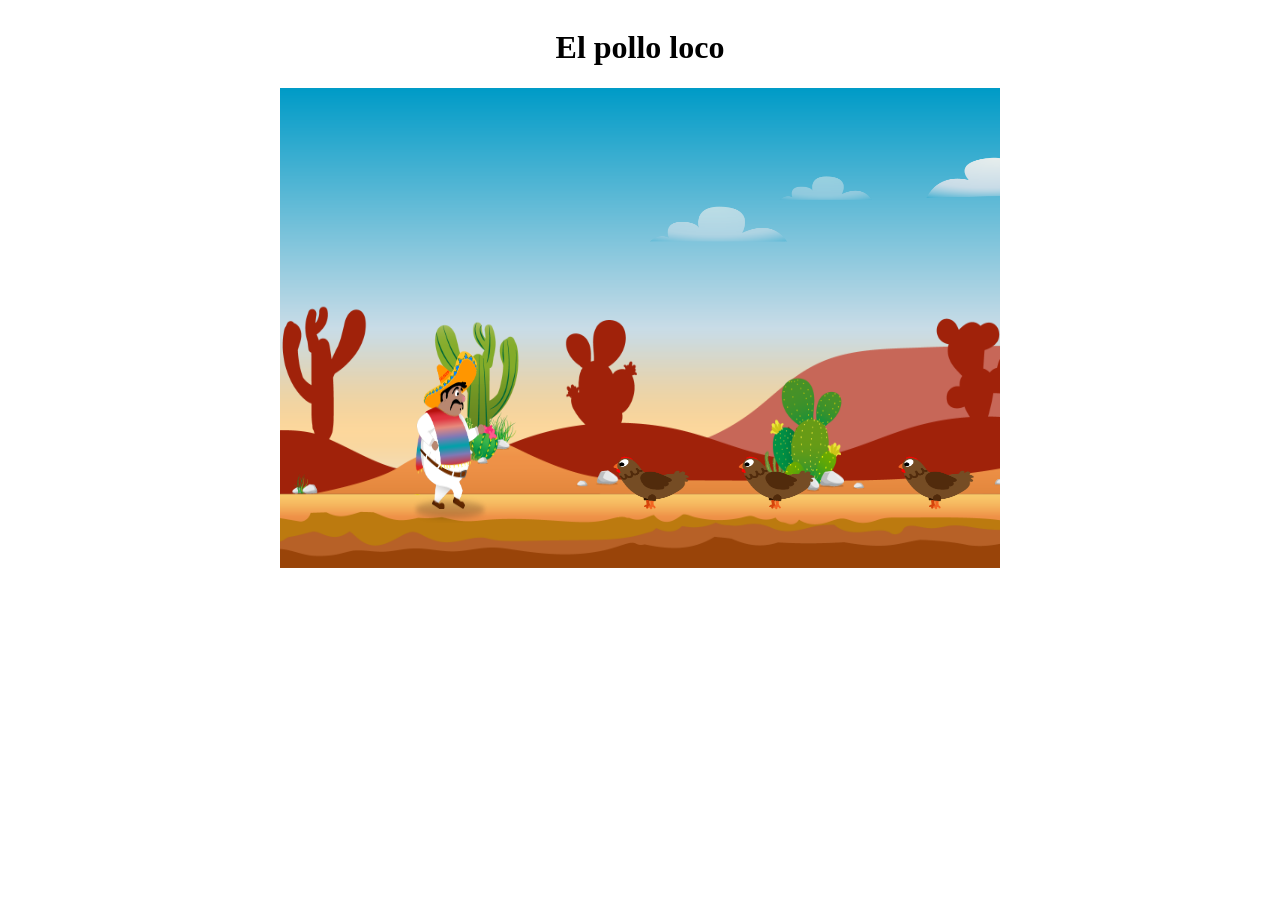
==== index.html @ 363edc3b "integrate core game logic (keyboard input, walking animation)" ====
<!DOCTYPE html>
<html lang="en">
<head>
    <meta charset="UTF-8">
    <meta name="viewport" content="width=device-width, initial-scale=1.0">
    <link rel="stylesheet" href="style.css">
    <title>El pollo loco</title>
    <script src="models/movable-object.class.js"></script>
    <script src="models/character.class.js"></script>
    <script src="models/chicken.class.js"></script>
    <script src="models/cloud.class.js"></script>
    <script src="models/world.class.js"></script>
    <script src="models/background-object.class.js"></script>
    <script src="models/keyboard.class.js"></script>
    <script src="js/game.js"></script>

</head>
<body onload="init()">
    <h1>El pollo loco</h1>

    <canvas id="canvas" width="720" height="480">

    </canvas>
</body>
</html>
---- style.css ----
body {
    display: flex;
    flex-direction: column;
    align-items: center;
}

canvas {
    background-color: black;
}
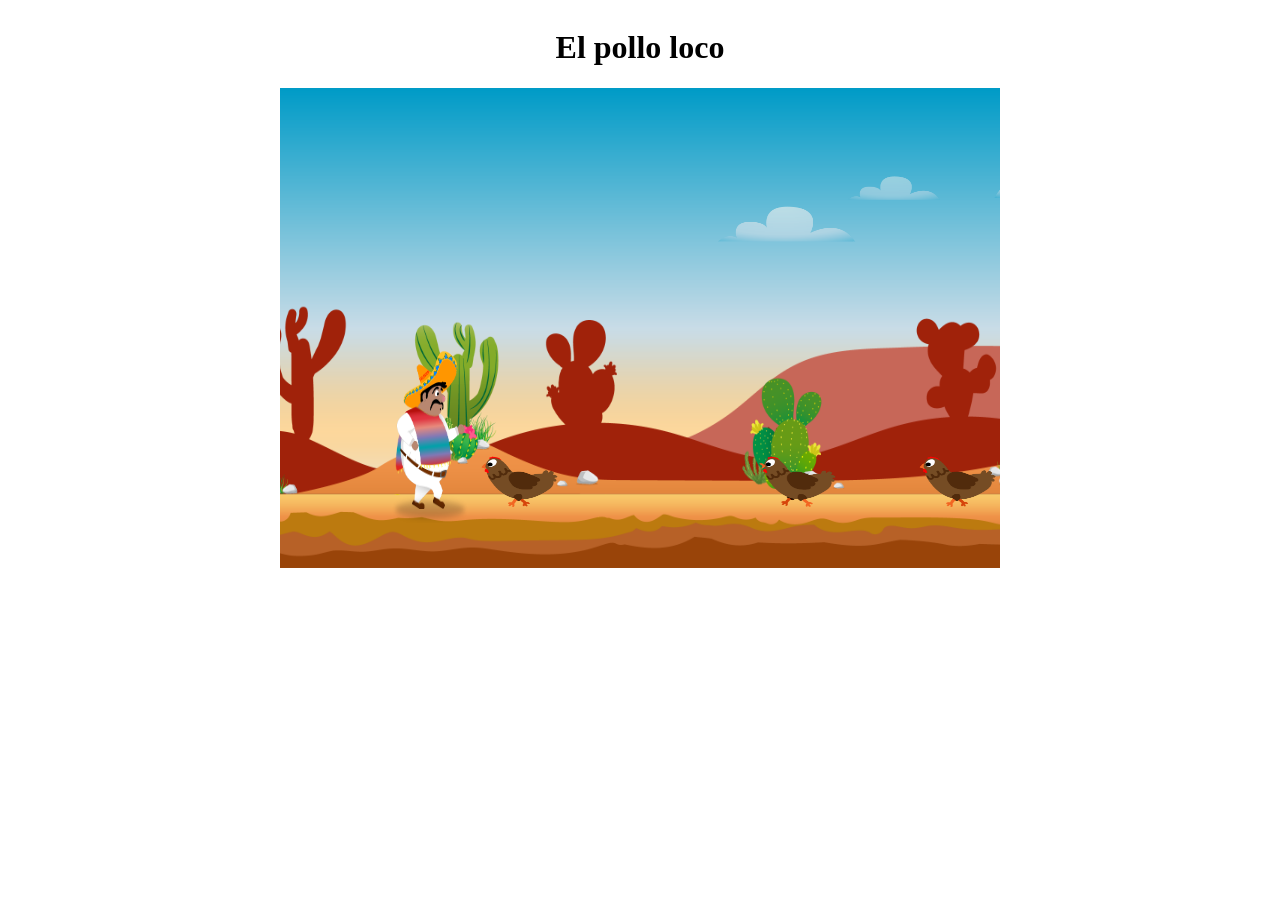
==== commit 67234e85: "Add background object and end boss to level" ====
--- a/index.html
+++ b/index.html
@@ -12,6 +12,9 @@
     <script src="models/world.class.js"></script>
     <script src="models/background-object.class.js"></script>
     <script src="models/keyboard.class.js"></script>
+    <script src="models/level.class.js"></script>
+    <script src="models/endboss.class.js"></script>
+    <script src="levels/level1.js"></script>
     <script src="js/game.js"></script>
 
 </head>
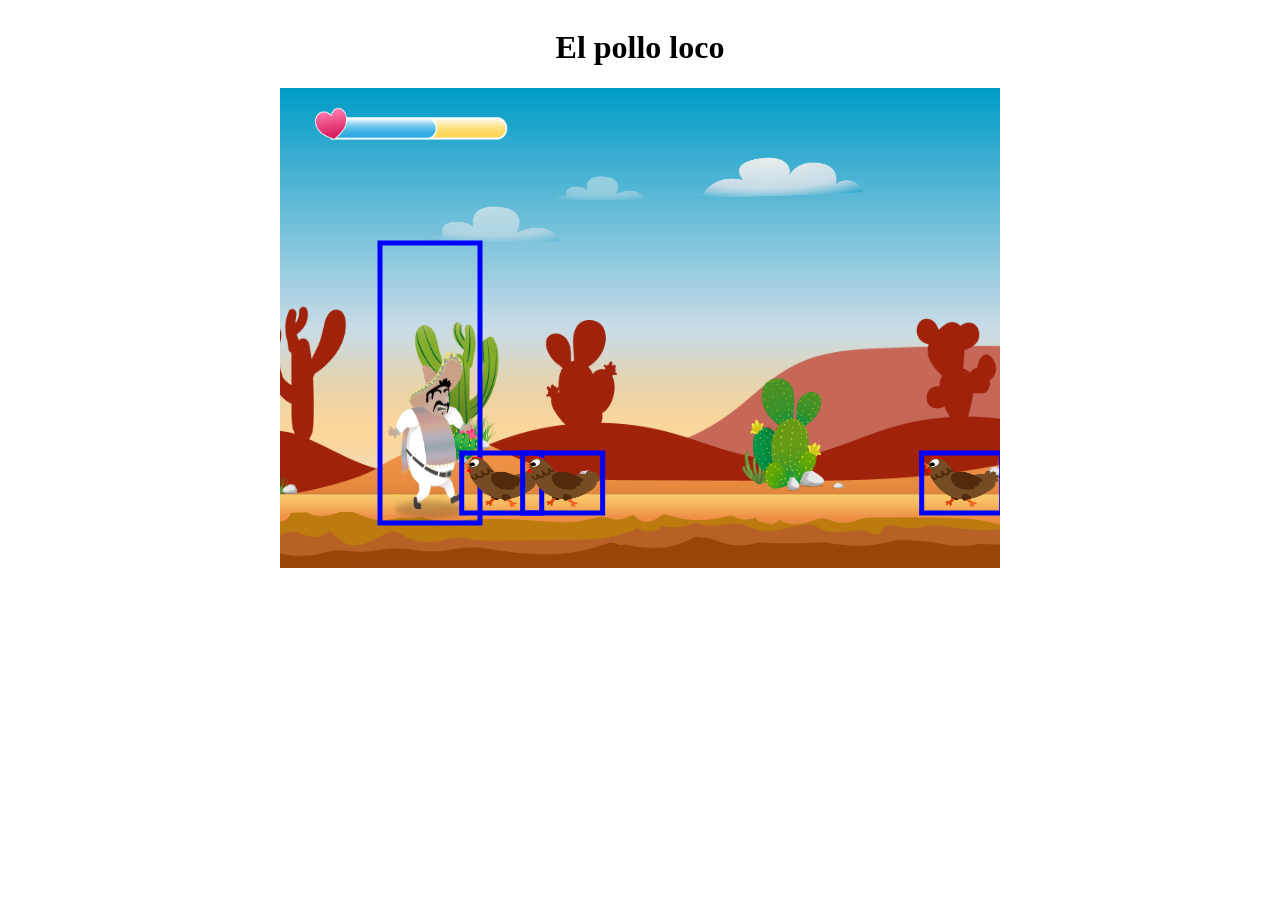
==== commit 81665b16: "Refactor: add images and restructure character code" ====
--- a/index.html
+++ b/index.html
@@ -5,10 +5,12 @@
     <meta name="viewport" content="width=device-width, initial-scale=1.0">
     <link rel="stylesheet" href="style.css">
     <title>El pollo loco</title>
+    <script src="models/drawable-object.class.js"></script>
     <script src="models/movable-object.class.js"></script>
     <script src="models/character.class.js"></script>
     <script src="models/chicken.class.js"></script>
     <script src="models/cloud.class.js"></script>
+    <script src="models/status-bar.class.js"></script>
     <script src="models/world.class.js"></script>
     <script src="models/background-object.class.js"></script>
     <script src="models/keyboard.class.js"></script>
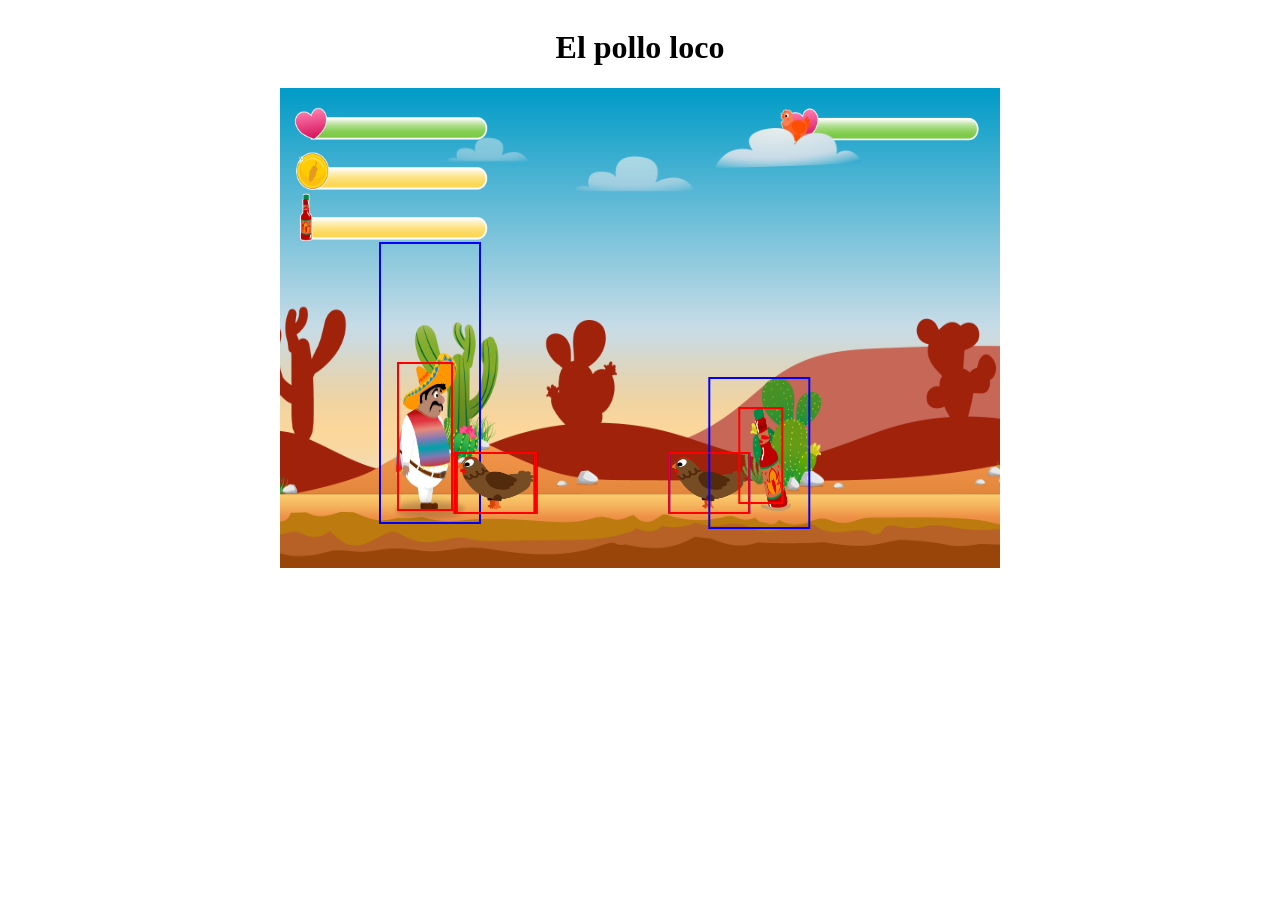
==== commit 28be9cbe: "integrate throw logic and added statusbar" ====
--- a/index.html
+++ b/index.html
@@ -13,8 +13,10 @@
     <script src="models/status-bar.class.js"></script>
     <script src="models/world.class.js"></script>
     <script src="models/background-object.class.js"></script>
+    <script src="models/collect-bottles.class.js"></script>
     <script src="models/keyboard.class.js"></script>
     <script src="models/level.class.js"></script>
+    <script src="models/throwable-object.class.js"></script>
     <script src="models/endboss.class.js"></script>
     <script src="levels/level1.js"></script>
     <script src="js/game.js"></script>
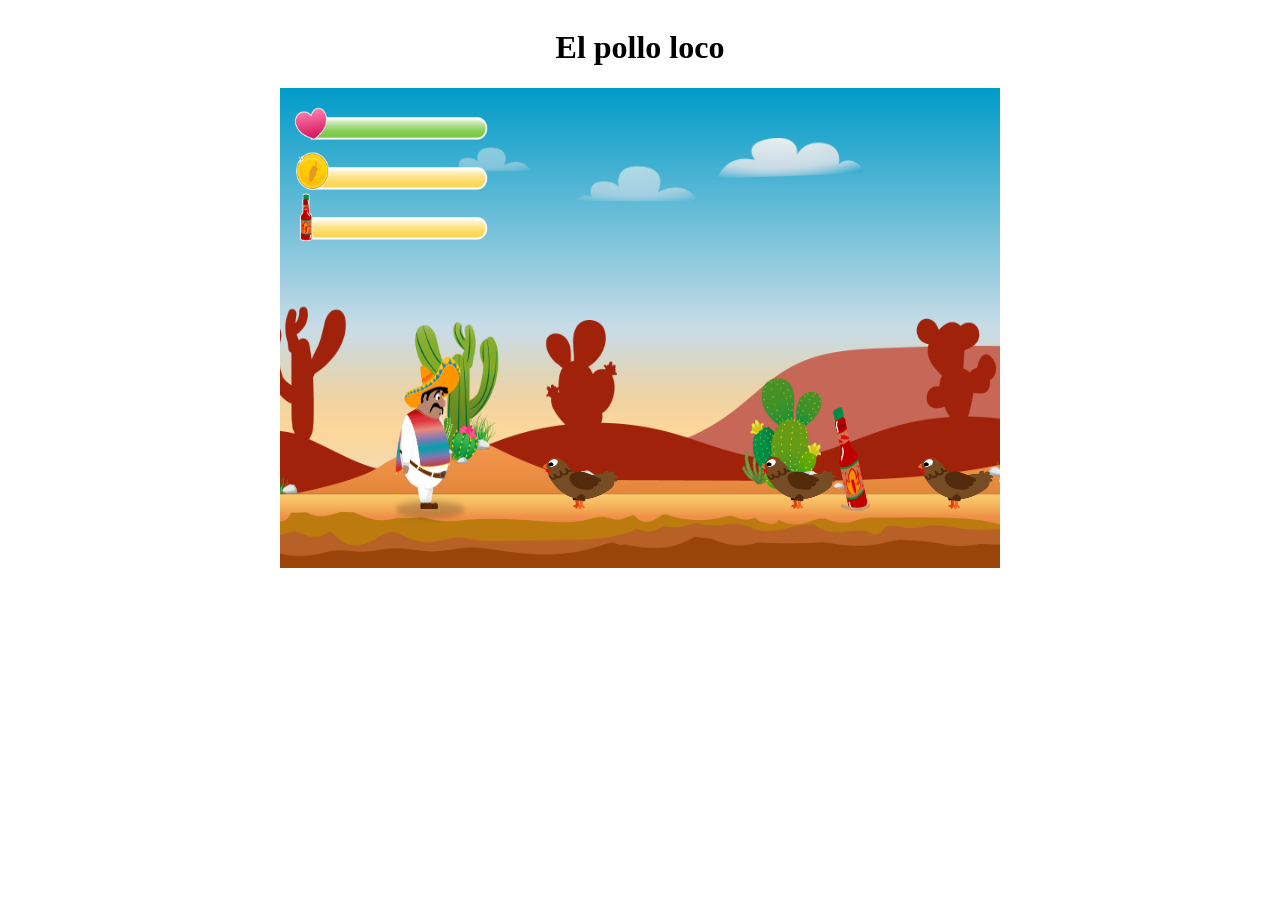
==== commit 61dfaef3: "implement major gameplay updates and improve core logic" ====
--- a/index.html
+++ b/index.html
@@ -7,18 +7,30 @@
     <title>El pollo loco</title>
     <script src="models/drawable-object.class.js"></script>
     <script src="models/movable-object.class.js"></script>
+
     <script src="models/character.class.js"></script>
+    <script src="js-section/character-logic.js"></script>
+
     <script src="models/chicken.class.js"></script>
+    <script src="models/endboss.class.js"></script>
+
+    <script src="models/collect-bottles.class.js"></script>
+    <script src="models/collect-coins.class.js"></script>
+
     <script src="models/cloud.class.js"></script>
+    <script src="models/background-object.class.js"></script>
+
+    <script src="models/level.class.js"></script>
+    <script src="levels/level1.js"></script>
+
     <script src="models/status-bar.class.js"></script>
+    <script src="models/keyboard.class.js"></script>
+    <script src="models/throwable-object.class.js"></script>
+
     <script src="models/world.class.js"></script>
-    <script src="models/background-object.class.js"></script>
-    <script src="models/collect-bottles.class.js"></script>
-    <script src="models/keyboard.class.js"></script>
-    <script src="models/level.class.js"></script>
-    <script src="models/throwable-object.class.js"></script>
-    <script src="models/endboss.class.js"></script>
-    <script src="levels/level1.js"></script>
+    <script src="js-section/world-loops.js"></script>
+    <script src="js-section/world-collision.js"></script>
+    
     <script src="js/game.js"></script>
 
 </head>
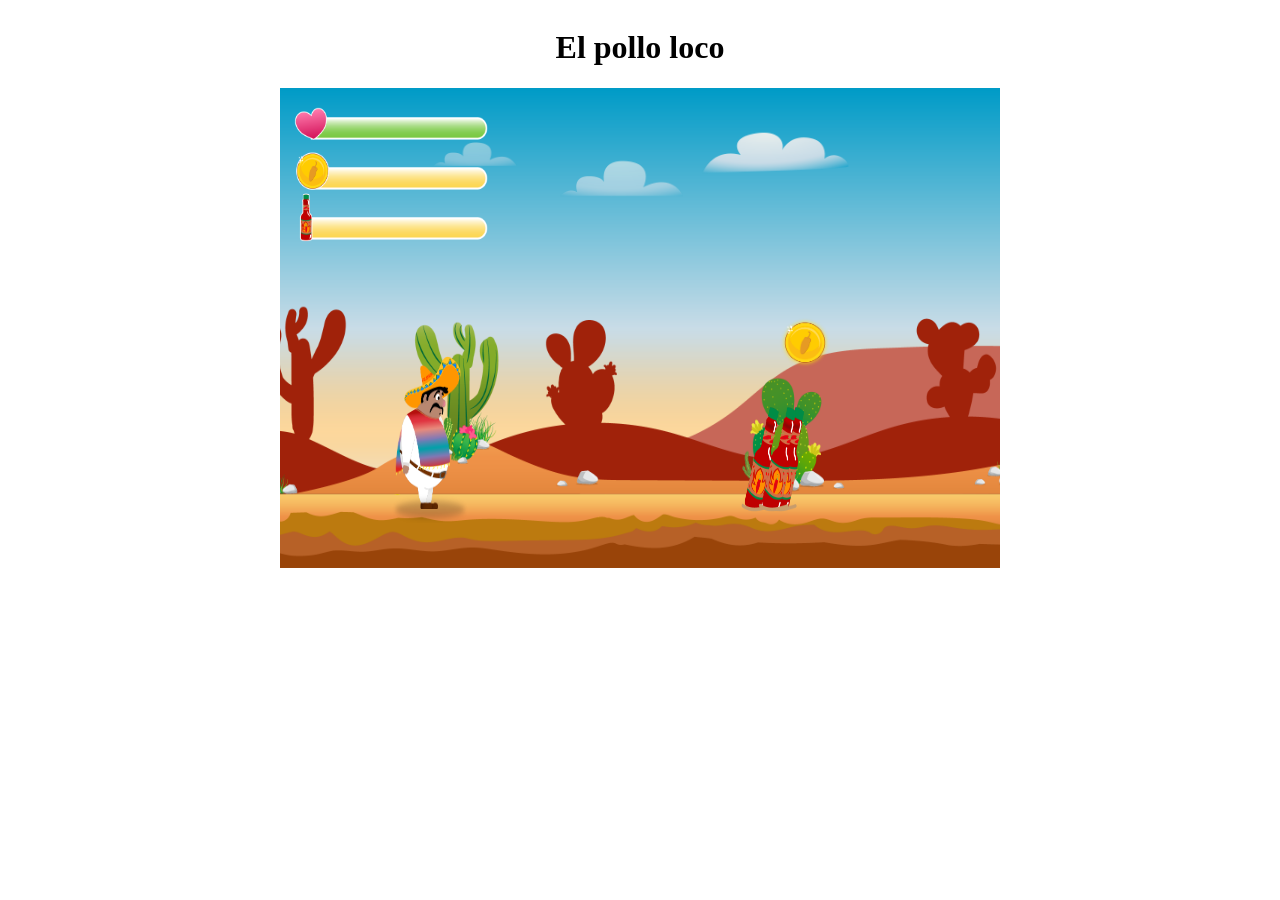
==== commit 5a63d2a0: "Add new enemy type: SmallChicken with movement, jump, and death behavior" ====
--- a/index.html
+++ b/index.html
@@ -12,6 +12,7 @@
     <script src="js-section/character-logic.js"></script>
 
     <script src="models/chicken.class.js"></script>
+    <script src="models/small-chicken.class.js"></script>
     <script src="models/endboss.class.js"></script>
 
     <script src="models/collect-bottles.class.js"></script>
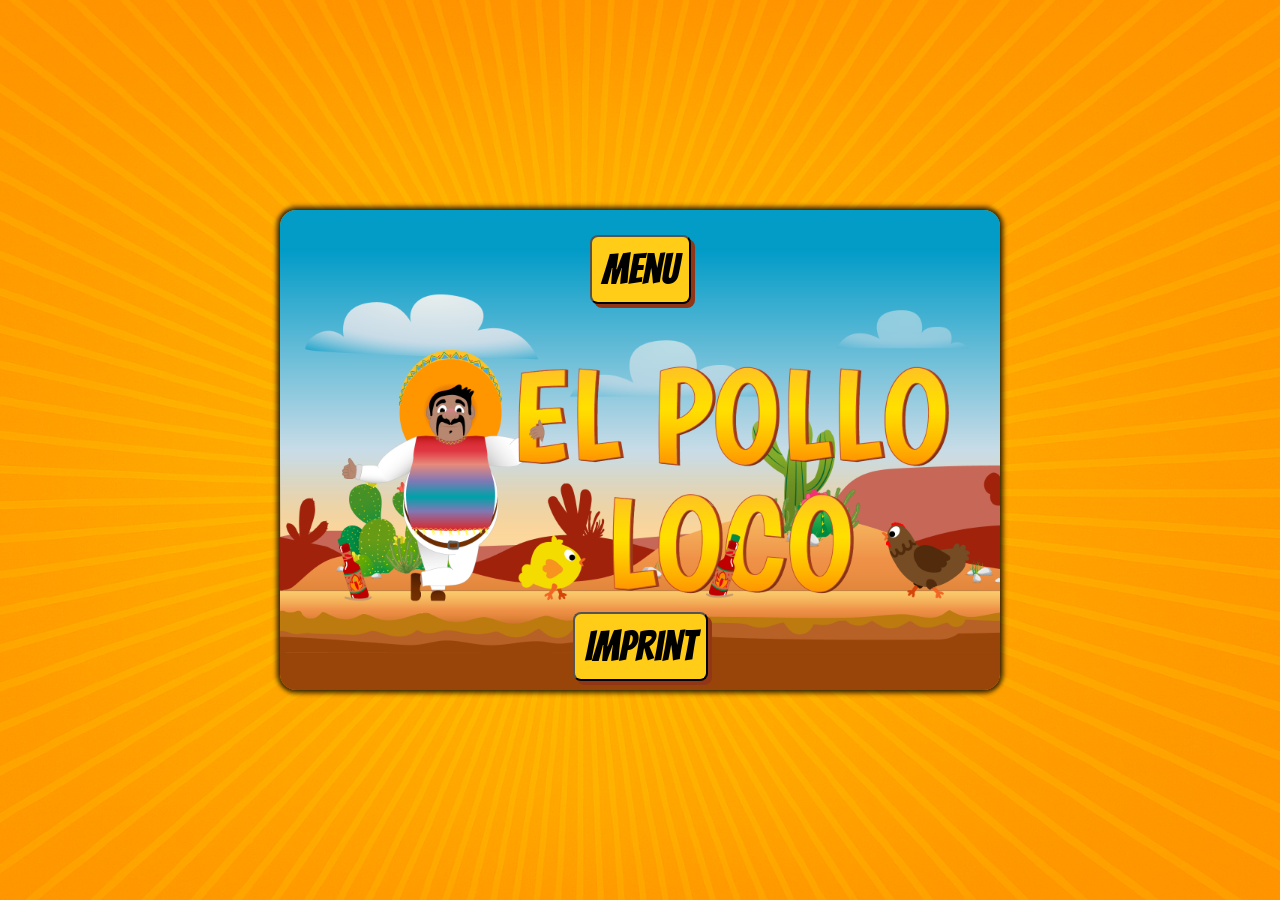
==== commit 1078cafd: "chore: finalization of the project" ====
--- a/index.html
+++ b/index.html
@@ -1,45 +1,31 @@
 <!DOCTYPE html>
-<html lang="en">
-<head>
-    <meta charset="UTF-8">
-    <meta name="viewport" content="width=device-width, initial-scale=1.0">
-    <link rel="stylesheet" href="style.css">
-    <title>El pollo loco</title>
-    <script src="models/drawable-object.class.js"></script>
-    <script src="models/movable-object.class.js"></script>
+<html lang="en" translate="no">
+  <head>
+    <meta charset="UTF-8" />
+    <meta name="viewport" content="width=device-width, initial-scale=1.0" />
+    <meta name="google" content="notranslate" />
+    <title>El Pollo Loco</title>
 
-    <script src="models/character.class.js"></script>
-    <script src="js-section/character-logic.js"></script>
+    <link rel="stylesheet" href="style.css" />
+    <link rel="icon" href="icons/favicon.png" type="image/x-icon" />
 
-    <script src="models/chicken.class.js"></script>
-    <script src="models/small-chicken.class.js"></script>
-    <script src="models/endboss.class.js"></script>
+    <script src="script.js"></script>
+  </head>
+  <body class="body-index">
+    <div class="overlay-rotate-device" id="overlay_rotate_device">
+      <img src="icons/rotate-device.png" alt="rotate phone icon" />
+    </div>
+    <div class="start-screen" id="start_screen">
+      <img class="start-screen-background" src="img/img/9_intro_outro_screens/Background.png" alt="Background Image" />
+      <div class="start-container">
+        <img src="img/img/9_intro_outro_screens/start/startscreen_1.png" alt="Start Screen" />
+        <nav class="start-nav">
+          <button title="Menu" class="btn-desktop" onclick="navigateTo('menu.html')">Menu</button>
 
-    <script src="models/collect-bottles.class.js"></script>
-    <script src="models/collect-coins.class.js"></script>
+          <button title="Imprint" class="btn-desktop" onclick="navigateTo('imprint.html')">Imprint</button>
+        </nav>
+      </div>
+    </div>
+  </body>
+</html>
 
-    <script src="models/cloud.class.js"></script>
-    <script src="models/background-object.class.js"></script>
-
-    <script src="models/level.class.js"></script>
-    <script src="levels/level1.js"></script>
-
-    <script src="models/status-bar.class.js"></script>
-    <script src="models/keyboard.class.js"></script>
-    <script src="models/throwable-object.class.js"></script>
-
-    <script src="models/world.class.js"></script>
-    <script src="js-section/world-loops.js"></script>
-    <script src="js-section/world-collision.js"></script>
-    
-    <script src="js/game.js"></script>
-
-</head>
-<body onload="init()">
-    <h1>El pollo loco</h1>
-
-    <canvas id="canvas" width="720" height="480">
-
-    </canvas>
-</body>
-</html>
--- a/style.css
+++ b/style.css
@@ -1,9 +1,272 @@
-body {
+* {
+  margin: 0;
+  font-family: 'Bangers', cursive;
+}
+
+@font-face {
+  font-family: 'Bangers';
+  src: url('font/Bangers-Regular.ttf') format('truetype');
+  font-weight: normal;
+  font-style: normal;
+  font-display: swap;
+}
+
+.body-index {
+  min-height: 100dvh;
+  width: 100%;
+  position: relative;
+}
+
+canvas {
+  background-color: black;
+  border-radius: 16px;
+  box-shadow: 4px 0 4px rgba(0, 0, 0, 0.5), -4px 0 4px rgba(0, 0, 0, 0.5), 0 4px 4px rgba(0, 0, 0, 0.5), 0 -4px 4px rgba(0, 0, 0, 0.5);
+}
+
+h1 {
+  font-size: var(--font-size-44-54);
+  letter-spacing: 2px;
+  text-shadow: 4px 4px 4px rgba(0, 0, 0, 0.5);
+  padding-bottom: 24px;
+}
+
+h2 {
+  padding-top: 22px;
+  font-size: var(--font-size-34-38);
+}
+
+:root {
+  --font-size-32-48: clamp(32px, 28.8px + 1vw, 48px);
+  --font-size-22-28: clamp(22px, 20.8px + 0.375vw, 28px);
+  --font-size-44-54: clamp(44px, 42px + 0.625vw, 54px);
+  --font-size-18-24: clamp(18px, 16.8px + 0.375vw, 24px);
+  --font-size-34-38: clamp(34px, 33.2px + 0.25vw, 38px);
+
+  --primary-bg-color: #ffcc18;
+  --arrow-back-size: clamp(64px, 60.8px + 1vw, 80px);
+  --padding-top-nav: clamp(5px, -10.2381px + 4.7619vw, 25px);
+  --image-size-loose: clamp(270px, 251px + 5.9375vw, 365px);
+  --image-size-win: clamp(215px, 195px + 6.25vw, 315px);
+}
+
+.start-screen {
+  position: relative;
+  display: flex;
+  flex-direction: column;
+  align-items: center;
+  justify-content: center;
+  height: 100dvh;
+  width: 100%;
+}
+
+.start-screen-background,
+.menu-screen-background,
+.game-screen-background,
+.imprint-background {
+  width: 100%;
+  height: 100dvh;
+  object-fit: cover;
+}
+
+.start-container,
+.menu-container {
+  position: absolute;
+  overflow: hidden;
+  max-width: 720px;
+  max-height: 480px;
+  margin-inline: 15px;
+  height: 480px;
+  border-radius: 16px;
+  box-shadow: 4px 0 4px rgba(0, 0, 0, 0.5), -4px 0 4px rgba(0, 0, 0, 0.5), 0 4px 4px rgba(0, 0, 0, 0.5), 0 -4px 4px rgba(0, 0, 0, 0.5);
+}
+
+.start-container {
+  display: flex;
+  align-items: flex-start;
+  justify-content: center;
+  background-image: linear-gradient(
+    to bottom,
+    #029cc7 0%,
+    #029cc7 10%,
+    #029cc7 20%,
+    #029cc7 30%,
+    #029cc7 40%,
+    #994409 60%,
+    #994409 70%,
+    #994409 80%,
+    #994409 90%,
+    #994409 100%
+  );
+  background-repeat: no-repeat;
+  background-position: center;
+  background-size: cover;
+}
+
+.start-container img {
+  width: 100%;
+  object-fit: contain;
+  height: 100%;
+}
+
+.start-nav {
+  display: flex;
+  flex-direction: column; 
+  justify-content: center;
+  align-items: center;
+  width: 100%;
+  gap: 308px;
+}
+
+.start-nav {
+  position: absolute;
+  padding-top: var(--padding-top-nav);
+}
+
+.menu-nav {
+  display: flex;
+  justify-content: center;
+  align-items: center;
+  width: 100%;
+  gap: 30px;
+}
+
+.overlay-rotate-device {
+  position: absolute;
+  z-index: 10;
+  height: 100dvh;
+  width: 100%;
+  background-color: rgba(0, 0, 0);
+  display: none;
+  justify-content: center;
+  align-items: center;
+}
+
+.overlay-rotate-device img {
+  width: 255px;
+  aspect-ratio: 1 / 1;
+}
+
+.btn-desktop {
+  display: grid;
+  place-items: center;
+  font-size: 42px;
+  padding: 10px;
+  border-radius: 8px;
+  background-color: var(--primary-bg-color);
+  box-shadow: 4px 4px 0 rgb(145, 54, 22);
+  cursor: pointer;
+   transition: transform 0.1s ease;
+}
+
+.btn-desktop:hover {
+  transform: scale(1.05);
+}
+
+.btn-desktop:active {
+  transform: scale(0.95);
+}
+
+.d-none {
+  display: none;
+}
+
+.d-flex {
+  display: flex;
+}
+
+::-webkit-scrollbar {
+  width: 5px;
+}
+
+::-webkit-scrollbar-track {
+  background-color: transparent;
+}
+
+::-webkit-scrollbar-thumb {
+  background: black;
+  border-radius: 10px;
+}
+
+@media screen and (min-width: 1921px) and (max-height: 768px) and (orientation: landscape) {
+  .play-container,
+  .start-container,
+  .menu-container,
+  .canvas,
+  .game-screen {
+    height: auto;
+  }
+}
+
+@media screen and (max-height: 768px) and (orientation: landscape) {
+  .play-container,
+  .start-container,
+  .menu-container,
+  .canvas,
+  .game-screen {
+    width: 100%;
+    height: auto;
+  }
+}
+
+@media screen and (max-height: 768px) and (orientation: landscape) {
+  .play-container,
+  .start-container,
+  .menu-container,
+  .canvas,
+  .game-screen {
+    width: 100%;
+    height: unset;
+  }
+}
+
+@media screen and (min-height: 374px) and (max-height: 711px) and (orientation: landscape) {
+  .play-container,
+  .start-container,
+  .menu-container,
+  .canvas,
+  .game-screen {
+    height: 100%;
+  }
+}
+
+@media (max-width: 768px) and (orientation: portrait) and (pointer: coarse) {
+  .overlay-rotate-device {
     display: flex;
-    flex-direction: column;
-    align-items: center;
-}
-
-canvas {
-    background-color: black;
-}+  }
+}
+
+@media screen and (max-width: 768px) {
+  ::-webkit-scrollbar {
+    display: none;
+  }
+}
+
+@media screen and (max-width: 740px) and (orientation: portrait) {
+  .start-container,
+  .menu-container,
+  .game-screen,
+  .canvas {
+    width: clamp(320px, 15.2381px + 95.2381vw, 720px);
+    height: clamp(213.33px, 10.1529px + 63.4929vw, 480px);
+  }
+
+  .btn-desktop {
+    font-size: 26px;
+  }
+}
+
+@media screen and (min-width: 321px) and (max-width: 740px) and (orientation: landscape) {
+  .start-container,
+  .menu-container,
+  .game-screen,
+  .imprint-main,
+  .canvas {
+    height: 100dvh;
+    width: 100%;
+    border-radius: unset;
+  }
+
+  .btn-desktop {
+    font-size: 26px;
+  }
+}
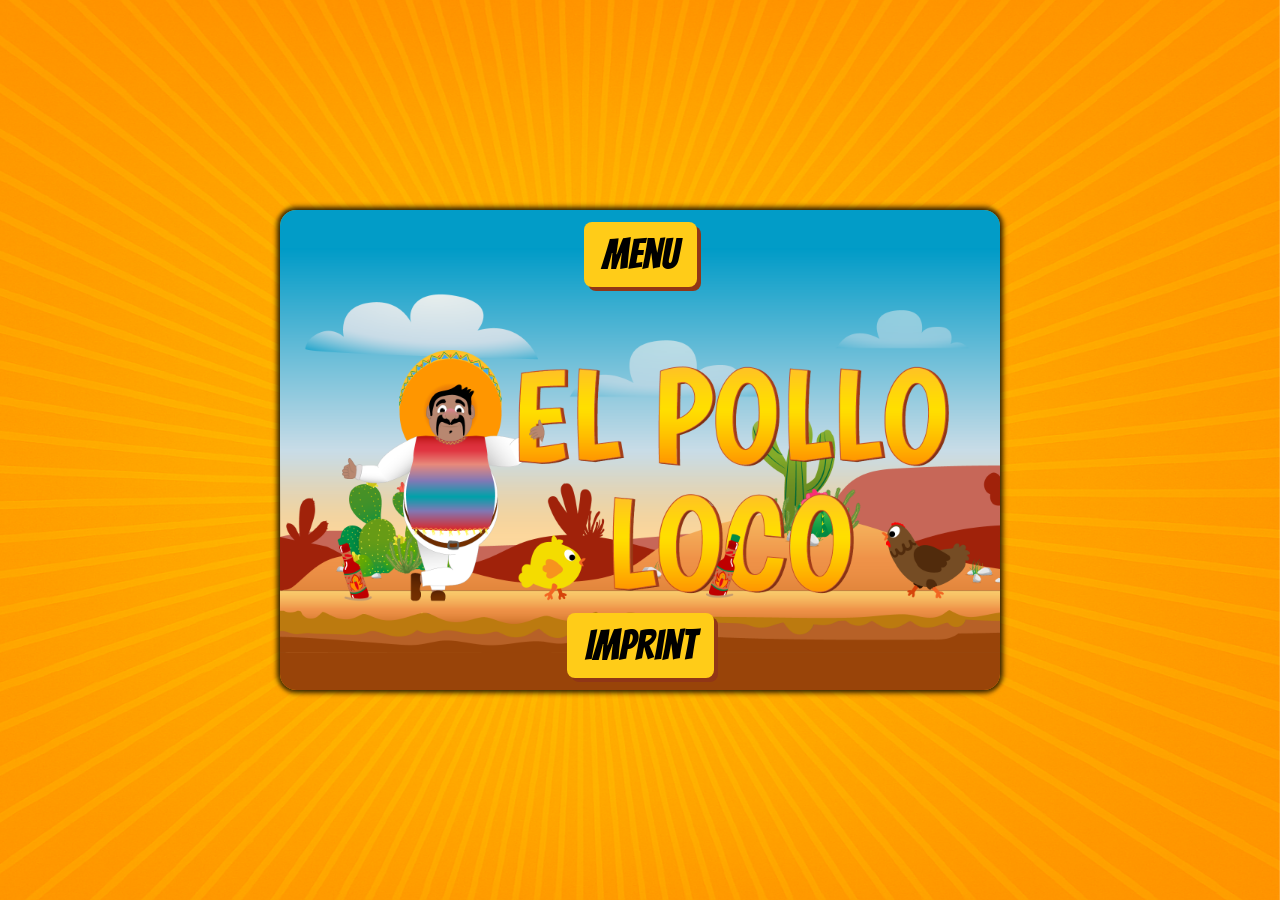
==== commit e2fe037a: "final version" ====
--- a/index.html
+++ b/index.html
@@ -1,31 +1,275 @@
 <!DOCTYPE html>
 <html lang="en" translate="no">
-  <head>
+<head>
     <meta charset="UTF-8" />
     <meta name="viewport" content="width=device-width, initial-scale=1.0" />
     <meta name="google" content="notranslate" />
     <title>El Pollo Loco</title>
 
     <link rel="stylesheet" href="style.css" />
+    <link rel="stylesheet" href="styles/menu.css" />
+    <link rel="stylesheet" href="styles/play-game.css" />
+
     <link rel="icon" href="icons/favicon.png" type="image/x-icon" />
-
+</head>
+
+<body class="body-index">
+    <div class="overlay-rotate-device" id="overlay_rotate_device">
+        <img src="icons/rotate-device.png" alt="rotate phone icon" />
+    </div>
+
+    <div class="start-screen" id="start_screen">
+        <img
+            class="start-screen-background"
+            src="img/img/9_intro_outro_screens/Background.png"
+            alt="Background Image"
+        />
+        <div class="start-container">
+            <img
+                src="img/img/9_intro_outro_screens/start/startscreen_1.png"
+                alt="Start Screen"
+            />
+            <nav class="start-nav">
+                <button
+                    title="Menu"
+                    class="btn-desktop"
+                    onclick="showScreen('menu')"
+                >
+                    Menu
+                </button>
+                <button
+                    title="Imprint"
+                    class="btn-desktop"
+                    onclick="navigateTo('imprint.html')"
+                >
+                    Imprint
+                </button>
+            </nav>
+        </div>
+    </div>
+
+    <div class="menu-screen d-none" id="menu_screen">
+        <img
+            class="menu-screen-background"
+            src="img/img/9_intro_outro_screens/Background.png"
+            alt="Background image"
+        />
+
+        <div class="menu-container">
+            <nav class="menu-nav">
+                <button
+                    id="start_game_btn"
+                    title="Start Game"
+                    class="btn-desktop"
+                    onclick="showScreen('game')"
+                >
+                    Start Game
+                </button>
+                <button
+                    title="Start Screen"
+                    class="btn-desktop"
+                    onclick="showScreen('start')"
+                >
+                    Back to Start
+                </button>
+            </nav>
+
+            <div class="menu-main">
+                <div class="content-desktop">
+                    <h2>Game Controls</h2>
+                    <div class="controls-box">
+                        <div class="control-left">
+                            <img src="icons/left-arrow.png" alt="left arrow icon" />
+                            <p>Move left</p>
+                        </div>
+                        <div class="control-right">
+                            <img src="icons/right-arrow.png" alt="right arrow icon" />
+                            <p>Move right</p>
+                        </div>
+                        <div class="control-throw">
+                            <img src="icons/button-d.png" alt="D icon" />
+                            <p>Throw bottle</p>
+                        </div>
+                        <div class="control-jump">
+                            <img src="icons/button-space.png" alt="space icon" />
+                            <p>Jump</p>
+                        </div>
+                    </div>
+                </div>
+
+                <div class="content-mobile">
+                    <h2>Game Controls</h2>
+                    <div class="controls-box">
+                        <div class="control-left-mobile">
+                            <img src="icons/left-arrow.png" alt="left arrow icon" />
+                            <p>Move left</p>
+                        </div>
+                        <div class="control-right-mobile">
+                            <img src="icons/right-arrow.png" alt="right arrow icon" />
+                            <p>Move right</p>
+                        </div>
+                        <div class="control-jump-mobile">
+                            <img src="icons/jump-icon.png" alt="jump icon" />
+                            <p>Jump</p>
+                        </div>
+                        <div class="control-throw-mobile">
+                            <img src="icons/throw-icon.png" alt="throw icon" />
+                            <p>Throw bottle</p>
+                        </div>
+                    </div>
+                </div>
+
+                <h2>How to Play</h2>
+                <div class="game-instructions">
+                    <p>
+                        <b>Defeating Enemies:</b> Jump on top of an enemy to defeat them.
+                    </p>
+                    <p>
+                        <b>Final Boss:</b> Hit him with bottles or jump on him.
+                    </p>
+                </div>
+            </div> 
+        </div> 
+    </div> 
+
+    <div class="game-wrapper d-none" id="game_screen">
+        <img
+            class="game-screen-background"
+            src="img/img/9_intro_outro_screens/Background.png"
+            alt="Background"
+        />
+
+        <div class="game-screen" id="fullscreen">
+
+            <div class="overlay-game-over d-none" id="overlay_game_over">
+                <div class="game-over-box">
+                    <nav class="game-over-nav">
+                        <button onclick="resetGame()" class="btn-desktop">
+                            Start Game
+                        </button>
+                        <button onclick="showScreen('start')" class="btn-desktop">
+                            Back to Start
+                        </button>
+                    </nav>
+                    <img
+                        class="game-over-background"
+                        src="img/img/You won, you lost/Game over A.png"
+                        alt="You Lost Background"
+                    />
+                </div>
+            </div>
+
+            <div class="overlay-winning d-none" id="overlay_winning">
+                <div class="winning-box">
+                    <nav class="winning-nav">
+                        <button onclick="resetGame()" class="btn-desktop">
+                            Start Game
+                        </button>
+                        <button onclick="showScreen('start')" class="btn-desktop">
+                            Back to Start
+                        </button>
+                    </nav>
+                    <img
+                        class="wining-background"
+                        src="img/img/You won, you lost/You Win A.png"
+                        alt="You Win Background"
+                    />
+                </div>
+            </div>
+
+            <div class="side-mobile-controls">
+                <div
+                    onclick="toggleGamePause()"
+                    class="pause-control-box"
+                    id="game_pause_box_play"
+                >
+                    <img
+                        class="images-play-nav"
+                        id="game_pause_box_img_play"
+                        src="icons/pause-icon.png"
+                        alt="Pause Game Icon"
+                    />
+                </div>
+            </div>
+
+            <nav class="play-nav">
+                <div onclick="showScreen('menu')" class="quit-game-box">
+                    <img
+                        class="images-play-nav"
+                        src="icons/left-arrow.png"
+                        alt="exit game icon"
+                    />
+                </div>
+
+                <div onclick="fullscreen()" class="fullscreen-box">
+                    <img
+                        id="fullscreen_img"
+                        class="images-play-nav"
+                        src="icons/maximize-fullscreen.png"
+                        alt="fullscreen icon"
+                    />
+                </div>
+
+                <div onclick="toggleSound()" class="sound-box" id="sound_box_play">
+                    <img
+                        id="sound_box_img_play"
+                        class="images-play-nav"
+                        src="icons/volume-off.png"
+                        alt="volume icon"
+                    />
+                </div>
+            </nav>
+            <canvas
+                class="canvas"
+                id="canvas"
+                width="720"
+                height="480"
+            ></canvas>
+        </div> 
+            <nav class="mobile-nav d-none" id="mobile_nav">
+                <div class="mobile-left-controls">
+                    <div id="btn_left" class="mobile-btn-box">
+                        <img src="icons/left-arrow.png" alt="left arrow icon" />
+                    </div>
+                    <div id="btn_right" class="mobile-btn-box">
+                        <img src="icons/right-arrow.png" alt="right arrow icon" />
+                    </div>
+                </div>
+
+                <div class="mobile-right-controls">
+                    <div id="btn_jump" class="mobile-btn-box">
+                        <img src="icons/jump-icon.png" alt="jump icon" />
+                    </div>
+                    <div id="btn_throw" class="mobile-btn-box">
+                        <img src="icons/throw-icon.png" alt="throw icon" />
+                    </div>
+                </div>
+            </nav>
+    </div> 
+
+    <script src="models/drawable-object.class.js"></script>
+    <script src="models/movable-object.class.js"></script>
+    <script src="models/character.class.js"></script>
+    <script src="models/chicken.class.js"></script>
+    <script src="models/small-chicken.class.js"></script>
+    <script src="models/endboss.class.js"></script>
+    <script src="models/status-bar.class.js"></script>
+    <script src="models/collect-bottles.class.js"></script>
+    <script src="models/collect-coins.class.js"></script>
+    <script src="models/cloud.class.js"></script>
+    <script src="models/background-object.class.js"></script>
+    <script src="models/keyboard.class.js"></script>
+    <script src="models/throwable-object.class.js"></script>
+    <script src="models/level.class.js"></script>
+    <script src="levels/level1.js"></script>
+    <script src="models/world.class.js"></script>
+    <script src="js-section/world-loops.js"></script>
+    <script src="js-section/world-collision.js"></script>
+    <script src="js-section/world-audios.js"></script>
+    <script src="js-section/character-logic.js"></script>
+    <script src="js/game.js"></script>
     <script src="script.js"></script>
-  </head>
-  <body class="body-index">
-    <div class="overlay-rotate-device" id="overlay_rotate_device">
-      <img src="icons/rotate-device.png" alt="rotate phone icon" />
-    </div>
-    <div class="start-screen" id="start_screen">
-      <img class="start-screen-background" src="img/img/9_intro_outro_screens/Background.png" alt="Background Image" />
-      <div class="start-container">
-        <img src="img/img/9_intro_outro_screens/start/startscreen_1.png" alt="Start Screen" />
-        <nav class="start-nav">
-          <button title="Menu" class="btn-desktop" onclick="navigateTo('menu.html')">Menu</button>
-
-          <button title="Imprint" class="btn-desktop" onclick="navigateTo('imprint.html')">Imprint</button>
-        </nav>
-      </div>
-    </div>
-  </body>
+</body>
 </html>
 
+
--- a/style.css
+++ b/style.css
@@ -1,38 +1,15 @@
 * {
   margin: 0;
-  font-family: 'Bangers', cursive;
+  box-sizing: border-box;
+  font-family: "Bangers", cursive;
 }
 
 @font-face {
-  font-family: 'Bangers';
-  src: url('font/Bangers-Regular.ttf') format('truetype');
+  font-family: "Bangers";
+  src: url("font/Bangers-Regular.ttf") format("truetype");
   font-weight: normal;
   font-style: normal;
   font-display: swap;
-}
-
-.body-index {
-  min-height: 100dvh;
-  width: 100%;
-  position: relative;
-}
-
-canvas {
-  background-color: black;
-  border-radius: 16px;
-  box-shadow: 4px 0 4px rgba(0, 0, 0, 0.5), -4px 0 4px rgba(0, 0, 0, 0.5), 0 4px 4px rgba(0, 0, 0, 0.5), 0 -4px 4px rgba(0, 0, 0, 0.5);
-}
-
-h1 {
-  font-size: var(--font-size-44-54);
-  letter-spacing: 2px;
-  text-shadow: 4px 4px 4px rgba(0, 0, 0, 0.5);
-  padding-bottom: 24px;
-}
-
-h2 {
-  padding-top: 22px;
-  font-size: var(--font-size-34-38);
 }
 
 :root {
@@ -44,40 +21,79 @@
 
   --primary-bg-color: #ffcc18;
   --arrow-back-size: clamp(64px, 60.8px + 1vw, 80px);
-  --padding-top-nav: clamp(5px, -10.2381px + 4.7619vw, 25px);
   --image-size-loose: clamp(270px, 251px + 5.9375vw, 365px);
   --image-size-win: clamp(215px, 195px + 6.25vw, 315px);
 }
 
-.start-screen {
+h1 {
+  font-size: var(--font-size-44-54);
+  letter-spacing: 2px;
+  text-shadow: 4px 4px 4px rgba(0, 0, 0, 0.5);
+  padding-bottom: 24px;
+}
+
+h2 {
+  padding-top: 22px;
+  font-size: var(--font-size-34-38);
+}
+
+.body-index {
+  min-height: 100dvh;
+  width: 100%;
   position: relative;
-  display: flex;
-  flex-direction: column;
-  align-items: center;
-  justify-content: center;
-  height: 100dvh;
-  width: 100%;
 }
 
 .start-screen-background,
 .menu-screen-background,
 .game-screen-background,
 .imprint-background {
+  position: fixed;
+  inset: 0;
   width: 100%;
   height: 100dvh;
   object-fit: cover;
+  z-index: -1;
+}
+
+.start-screen,
+.menu-screen,
+.game-wrapper {
+  min-height: 100dvh;
+  width: 100%;
+  display: flex;
+  align-items: center;
+  justify-content: center;
+}
+
+.start-screen,
+.menu-screen {
+  padding: 8px 0;
+}
+
+.game-wrapper {
+  padding: 0;
+  box-sizing: border-box;
+  overflow: hidden;
+  flex-direction: column;                
+  gap: clamp(12px, 2vh, 20px);           
 }
 
 .start-container,
 .menu-container {
-  position: absolute;
+  position: relative;
   overflow: hidden;
-  max-width: 720px;
-  max-height: 480px;
   margin-inline: 15px;
-  height: 480px;
+  width: min(
+    calc(100vw - 30px),            
+    calc((100vh - 16px) * 1.5),    
+    720px                          
+  );
+  aspect-ratio: 3 / 2;       
   border-radius: 16px;
-  box-shadow: 4px 0 4px rgba(0, 0, 0, 0.5), -4px 0 4px rgba(0, 0, 0, 0.5), 0 4px 4px rgba(0, 0, 0, 0.5), 0 -4px 4px rgba(0, 0, 0, 0.5);
+  box-shadow: 4px 0 4px rgba(0, 0, 0, 0.5),
+    -4px 0 4px rgba(0, 0, 0, 0.5),
+    0 4px 4px rgba(0, 0, 0, 0.5),
+    0 -4px 4px rgba(0, 0, 0, 0.5);
 }
 
 .start-container {
@@ -104,22 +120,18 @@
 
 .start-container img {
   width: 100%;
+  height: 100%;
   object-fit: contain;
-  height: 100%;
-}
-
-.start-nav {
-  display: flex;
-  flex-direction: column; 
-  justify-content: center;
-  align-items: center;
-  width: 100%;
-  gap: 308px;
 }
 
 .start-nav {
   position: absolute;
-  padding-top: var(--padding-top-nav);
+  inset: 0;
+  display: flex;
+  flex-direction: column;
+  justify-content: space-between; 
+  align-items: center;
+  padding: 12px 0;
 }
 
 .menu-nav {
@@ -130,32 +142,57 @@
   gap: 30px;
 }
 
+canvas {
+  background-color: black;
+  border-radius: 16px;
+  box-shadow: 4px 0 4px rgba(0, 0, 0, 0.5),
+    -4px 0 4px rgba(0, 0, 0, 0.5),
+    0 4px 4px rgba(0, 0, 0, 0.5),
+    0 -4px 4px rgba(0, 0, 0, 0.5);
+  max-width: 100%;
+}
+
 .overlay-rotate-device {
-  position: absolute;
+  position: fixed;
+  inset: 0;
   z-index: 10;
   height: 100dvh;
   width: 100%;
-  background-color: rgba(0, 0, 0);
+  background-color: orange;
   display: none;
   justify-content: center;
   align-items: center;
+  flex-direction: column;
+  text-align: center;
+  color: black;
+  font-size: 1.2rem;
+}
+
+.overlay-rotate-device::after {
+  content: "Bitte drehe dein Gerät, um das Spiel zu spielen!";
+  margin-top: 20px;
+  max-width: 80%;
 }
 
 .overlay-rotate-device img {
-  width: 255px;
-  aspect-ratio: 1 / 1;
+  max-width: 60vw;
+  max-height: 60vh;
+  width: auto;
+  height: auto;
+  object-fit: contain;
 }
 
 .btn-desktop {
   display: grid;
   place-items: center;
   font-size: 42px;
-  padding: 10px;
+  padding: 10px 18px;
   border-radius: 8px;
+  border: none;
   background-color: var(--primary-bg-color);
   box-shadow: 4px 4px 0 rgb(145, 54, 22);
   cursor: pointer;
-   transition: transform 0.1s ease;
+  transition: transform 0.1s ease;
 }
 
 .btn-desktop:hover {
@@ -172,6 +209,10 @@
 
 .d-flex {
   display: flex;
+}
+
+.hide-credits {
+  display: none;
 }
 
 ::-webkit-scrollbar {
@@ -187,86 +228,54 @@
   border-radius: 10px;
 }
 
-@media screen and (min-width: 1921px) and (max-height: 768px) and (orientation: landscape) {
-  .play-container,
-  .start-container,
-  .menu-container,
-  .canvas,
-  .game-screen {
-    height: auto;
-  }
-}
-
-@media screen and (max-height: 768px) and (orientation: landscape) {
-  .play-container,
-  .start-container,
-  .menu-container,
-  .canvas,
-  .game-screen {
-    width: 100%;
-    height: auto;
-  }
-}
-
-@media screen and (max-height: 768px) and (orientation: landscape) {
-  .play-container,
-  .start-container,
-  .menu-container,
-  .canvas,
-  .game-screen {
-    width: 100%;
-    height: unset;
-  }
-}
-
-@media screen and (min-height: 374px) and (max-height: 711px) and (orientation: landscape) {
-  .play-container,
-  .start-container,
-  .menu-container,
-  .canvas,
-  .game-screen {
-    height: 100%;
-  }
-}
-
-@media (max-width: 768px) and (orientation: portrait) and (pointer: coarse) {
-  .overlay-rotate-device {
-    display: flex;
-  }
-}
-
 @media screen and (max-width: 768px) {
   ::-webkit-scrollbar {
     display: none;
   }
 }
 
-@media screen and (max-width: 740px) and (orientation: portrait) {
-  .start-container,
-  .menu-container,
-  .game-screen,
-  .canvas {
-    width: clamp(320px, 15.2381px + 95.2381vw, 720px);
-    height: clamp(213.33px, 10.1529px + 63.4929vw, 480px);
+@media (max-width: 480px) {
+  h1 {
+    font-size: 32px;
+  }
+
+  h2 {
+    font-size: 24px;
   }
 
   .btn-desktop {
     font-size: 26px;
-  }
-}
-
-@media screen and (min-width: 321px) and (max-width: 740px) and (orientation: landscape) {
+    padding: 8px 14px;
+  }
+
   .start-container,
-  .menu-container,
-  .game-screen,
-  .imprint-main,
-  .canvas {
-    height: 100dvh;
-    width: 100%;
-    border-radius: unset;
-  }
-
+  .menu-container {
+    height: min(360px, 100dvh - 24px);
+  }
+}
+
+@media (min-width: 481px) and (max-width: 1023px) {
+  .btn-desktop {
+    font-size: 32px;
+  }
+}
+
+@media (min-width: 1921px) and (max-height: 768px) and (orientation: landscape) {
+  .start-container,
+  .menu-container {
+    height: min(480px, 100dvh - 40px);
+  }
+}
+
+@media (max-height: 500px) and (orientation: landscape) {
   .btn-desktop {
     font-size: 26px;
-  }
-}
+    padding: 6px 12px;
+  }
+}
+
+@media (max-width: 900px) and (orientation: portrait) {
+  .overlay-rotate-device {
+    display: flex;
+  }
+}
--- a/styles/menu.css
+++ b/styles/menu.css
@@ -0,0 +1,148 @@
+.menu-body {
+  min-height: 100dvh;
+  width: 100%;
+  position: relative;
+  display: flex;
+  align-items: center;
+  justify-content: center;
+  overflow: hidden;
+}
+
+.menu-container {
+  overflow-y: auto;
+  scrollbar-gutter: stable;
+  padding: 8px;
+  display: flex;
+  flex-direction: column;
+  justify-content: flex-start;
+  align-items: center;
+  background-color: orange;
+  border-right: 7px solid transparent;
+  box-sizing: border-box;
+}
+
+.menu-nav {
+  padding-top: 16px;
+  padding-bottom: 6px;
+  flex-wrap: wrap;
+  align-content: flex-start;
+}
+
+.menu-main {
+  text-align: center;
+}
+
+.content-mobile {
+  display: none;
+  text-align: center;
+  flex-direction: column;
+}
+
+.controls-box {
+  margin-block: 16px;
+  width: 100%;
+  display: flex;
+  justify-content: space-evenly;
+  flex-wrap: wrap-reverse;
+  align-content: flex-start;
+}
+
+.game-instructions {
+  margin: 8px;
+  display: flex;
+  flex-direction: column;
+  align-items: flex-start;
+  justify-content: flex-start;
+  gap: 8px;
+}
+
+.controls-box p {
+  white-space: nowrap;
+}
+
+.game-instructions p,
+.controls-box {
+  font-size: var(--font-size-18-24);
+}
+
+.controls-box img {
+  width: 55px;
+  aspect-ratio: 1 / 1;
+}
+
+.control-left,
+.control-right,
+.control-jump,
+.control-throw,
+.control-left-mobile,
+.control-right-mobile,
+.control-jump-mobile,
+.control-throw-mobile {
+  display: flex;
+  flex-direction: column;
+  align-items: center;
+  justify-content: center;
+  margin-inline: 6px;
+  gap: 10px;
+}
+
+.control-jump img {
+  width: 72px;
+  height: 56px;
+}
+
+@media screen and (min-width: 321px) and (max-width: 844px) and (orientation: portrait) {
+  .content-desktop {
+    display: none;
+  }
+
+  .content-mobile {
+    display: flex;
+  }
+}
+
+@media screen and (min-width: 321px) and (max-width: 844px) and (orientation: landscape) {
+  .content-desktop {
+    display: none;
+  }
+
+  .content-mobile {
+    display: flex;
+  }
+}
+
+.menu-main {
+  display: flex;
+  flex-direction: column;
+  align-items: center;
+  text-align: center;
+}
+
+.menu-main h2:last-of-type,
+.menu-main .game-instructions {
+  order: -1;
+}
+
+.menu-main .content-desktop,
+.menu-main .content-mobile {
+  order: 1;
+}
+
+.menu-container {
+  overflow-y: auto; 
+  scrollbar-gutter: stable;
+}
+
+@media (max-height: 380px) {
+  .menu-main {
+    transform: scale(0.9);
+    transform-origin: top center;
+  }
+}
+
+@media (max-height: 330px) {
+  .menu-main {
+    transform: scale(0.75);
+    transform-origin: top center;
+  }
+}
--- a/styles/play-game.css
+++ b/styles/play-game.css
@@ -0,0 +1,346 @@
+.game-body {
+  min-height: 100dvh;
+  width: 100%;
+  position: relative;
+  display: flex;
+  align-items: center;
+  justify-content: center;
+  padding: 8px;
+  box-sizing: border-box;
+}
+
+.canvas {
+  width: 100%;
+  height: auto; 
+  max-width: 100%;
+  max-height: 100%;
+  display: block;
+}
+
+.game-screen {
+  z-index: 2;
+  background-color: orange;
+  position: relative;
+  display: flex;
+  flex-direction: column;
+  align-items: center;
+  justify-content: center;
+  width: min(100vw, 150vh, 720px);
+  aspect-ratio: 3 / 2;
+  max-height: 95vh;
+  overflow: hidden;
+  border-radius: 16px;
+  box-shadow:
+    4px 0 4px rgba(0, 0, 0, 0.5),
+    -4px 0 4px rgba(0, 0, 0, 0.5),
+    0 4px 4px rgba(0, 0, 0, 0.5),
+    0 -4px 4px rgba(0, 0, 0, 0.5);
+}
+
+.game-screen.fullscreen-active {
+  max-width: 100vw;
+  width: 100vw;
+  height: 100vh;
+  margin-inline: 0;
+  border-radius: 0;
+  box-shadow: none;
+}
+
+.game-screen.force-fullscreen {
+  width: 100vw;
+  height: 100vh;
+  max-height: 100vh;
+  border-radius: 0;
+  box-shadow: none;
+}
+
+.play-nav {
+  position: absolute;
+  top: 14px;
+  width: 100%;
+  display: flex;
+  justify-content: center;
+  align-items: center;
+  gap: 25px;
+  transform: scale(1.2);
+  transform-origin: top center;
+}
+
+.side-mobile-controls {
+  position: absolute;
+  left: 3px;
+  top: 40%;
+  transform: scale(1.2);
+  transform-origin: left center;
+
+}
+
+.game-screen .mobile-nav {
+  position: absolute;
+  bottom: 8px;
+  left: 50%;
+  transform: translateX(-50%) scale(1.1);
+  width: calc(100% - 16px);
+  max-width: 720px;
+  justify-content: space-between;
+  align-items: center;
+  z-index: 50;
+  padding: 0 clamp(10px, 3vw, 32px);
+  box-sizing: border-box;
+}
+
+.game-screen .mobile-left-controls,
+.game-screen .mobile-right-controls {
+  flex: 1;
+  display: flex;
+  align-items: center;
+}
+
+.game-screen .mobile-left-controls {
+  justify-content: flex-start;
+}
+
+.game-screen .mobile-right-controls {
+  justify-content: flex-end;
+}
+
+.mobile-left-controls,
+.mobile-right-controls {
+  gap: clamp(16px, 4vw, 40px);
+}
+
+.mobile-btn-box {
+  display: grid;
+  place-items: center;
+  padding: 0px 11px;
+  border-radius: 25%;
+  background-color: rgba(255, 255, 255, 0.2);
+  backdrop-filter: blur(5px);
+  -webkit-backdrop-filter: blur(5px);
+}
+
+.pause-control-box {
+  padding: 0px 11px;
+  margin-left: 6px;
+  border-radius: 20%;
+  background-color: rgba(88, 88, 88, 0.2);
+  backdrop-filter: blur(5px);
+  -webkit-backdrop-filter: blur(5px);
+}
+
+.fullscreen-btn {
+  padding: 10px;
+}
+
+.sound-box,
+.quit-game-box,
+.fullscreen-box,
+.game-pause-box {
+  display: grid;
+  place-items: center;
+  width: clamp(36px, 5.5vh, 52px);
+  aspect-ratio: 1 / 1;
+}
+
+.pause-control-box {
+  display: grid;
+  place-items: center;
+  width: clamp(32px, 6vh, 56px);
+  aspect-ratio: 1 / 1;
+}
+
+.sound-box img,
+.quit-game-box img,
+.fullscreen-box img,
+.game-pause-box img,
+.pause-control-box img {
+  width: 100%;
+  height: 100%;
+  object-fit: contain;
+}
+
+.mobile-btn-box img {
+  width: clamp(32px, 6vh, 55px);
+  aspect-ratio: 1 / 1;
+}
+
+.images-play-nav {
+  width: 115%;
+}
+
+.overlay-game-over,
+.overlay-winning {
+  z-index: 3;
+  position: absolute;
+  height: 100%;
+  width: 100%;
+  background-color: orange;
+  align-items: center;
+  justify-content: center;
+}
+
+.overlay-winning.d-flex,
+.overlay-game-over.d-flex {
+  display: flex;
+}
+
+@keyframes spinnerAnimation {
+  from { transform: rotate(0deg); }
+  to { transform: rotate(360deg); }
+}
+
+.overlay-game-over {
+  display: none;
+  align-items: center;
+  justify-content: center;
+}
+
+.overlay-game-over,
+.overlay-winning {
+  align-items: center;
+  justify-content: center;
+  background-color: orange;
+}
+
+.overlay-winning {
+  display: none;
+  align-items: center;
+  justify-content: center;
+}
+
+.game-over-box,
+.winning-box {
+  display: flex;
+  flex-direction: column;
+  align-items: center;
+}
+
+.game-over-background {
+  width: var(--image-size-loose);
+  animation: looseBgAnimation 1.5s ease-in-out;
+}
+
+.wining-background {
+  width: var(--image-size-win);
+  animation: winBgAnimation 1.5s ease-in-out;
+}
+
+.game-over-nav,
+.winning-nav {
+  display: flex;
+  align-items: center;
+  justify-content: space-between;
+  gap: 15px;
+  padding-bottom: 35px;
+  flex-wrap: wrap;
+  align-content: flex-start;
+  animation: opacity 2.5s ease-in-out forwards;
+  opacity: 0;
+  padding-top: 20px;
+}
+
+.overlay-winning.d-flex ~ .side-mobile-controls,
+.overlay-winning.d-flex ~ .play-nav,
+.overlay-winning.d-flex ~ .mobile-nav,
+.overlay-game-over.d-flex ~ .side-mobile-controls,
+.overlay-game-over.d-flex ~ .play-nav,
+.overlay-game-over.d-flex ~ .mobile-nav {
+  display: none;
+}
+
+@keyframes looseBgAnimation {
+  0% { width: 0px; transform: rotate(360deg); }
+  100% { width: var(--image-size-loose); transform: rotate(0deg); }
+}
+
+@keyframes winBgAnimation {
+  0% { width: 0px; transform: rotate(360deg); }
+  100% { width: var(--image-size-win); transform: rotate(0deg); }
+}
+
+@keyframes opacity {
+  0% { opacity: 0; }
+  100% { opacity: 1; }
+}
+
+@media (max-width: 700px) and (max-height: 400px) {
+  .game-screen .mobile-nav {
+    transform: translateX(-50%) scale(0.8);
+    transform-origin: bottom center;
+  }
+
+  .mobile-btn-box img {
+    width: 28px;
+  }
+}
+
+@media (max-height: 460px) and (min-width: 701px) {
+  .game-screen .mobile-nav {
+    bottom: 4px;
+    transform: translateX(-50%) scale(0.85);
+    transform-origin: bottom center;
+  }
+
+  .mobile-btn-box img {
+    width: 34px;
+  }
+}
+
+@media screen and (min-width: 321px) and (max-width: 740px) and (orientation: landscape) {
+  .mobile-btn-box img {
+    width: 41px;
+  }
+
+  .wining-background {
+    width: 200px;
+    animation: winBgAnimation 1.5s ease-in-out;
+  }
+
+  @keyframes winBgAnimation {
+    0% { width: 0px; transform: rotate(360deg); }
+    100% { width: 200px; transform: rotate(0deg); }
+  }
+}
+
+@media (max-height: 420px) {
+  .play-nav {
+    top: 6px;
+    transform: scale(1.1);
+    transform-origin: top center;
+    gap: 16px;
+  }
+
+  .side-mobile-controls {
+    top: 40%;
+    transform: scale(1.1);
+    transform-origin: left center;
+  }
+}
+
+@media (max-height: 360px) {
+  .play-nav,
+  .side-mobile-controls {
+    transform: scale(1);
+  }
+}
+
+.game-screen.small-screen-mode .fullscreen-box {
+  display: none;
+}
+
+@media (max-width: 900px) and (min-height: 900px) {
+  .game-screen.force-fullscreen {
+    width: 100vw;
+    height: 100vh;
+    max-height: 100vh;
+    max-width: 100vw;
+    aspect-ratio: auto; 
+  }
+
+  .canvas {
+    width: 100%;
+    height: 100%;       
+    max-width: 100%;
+    max-height: 100%;
+  }
+}
